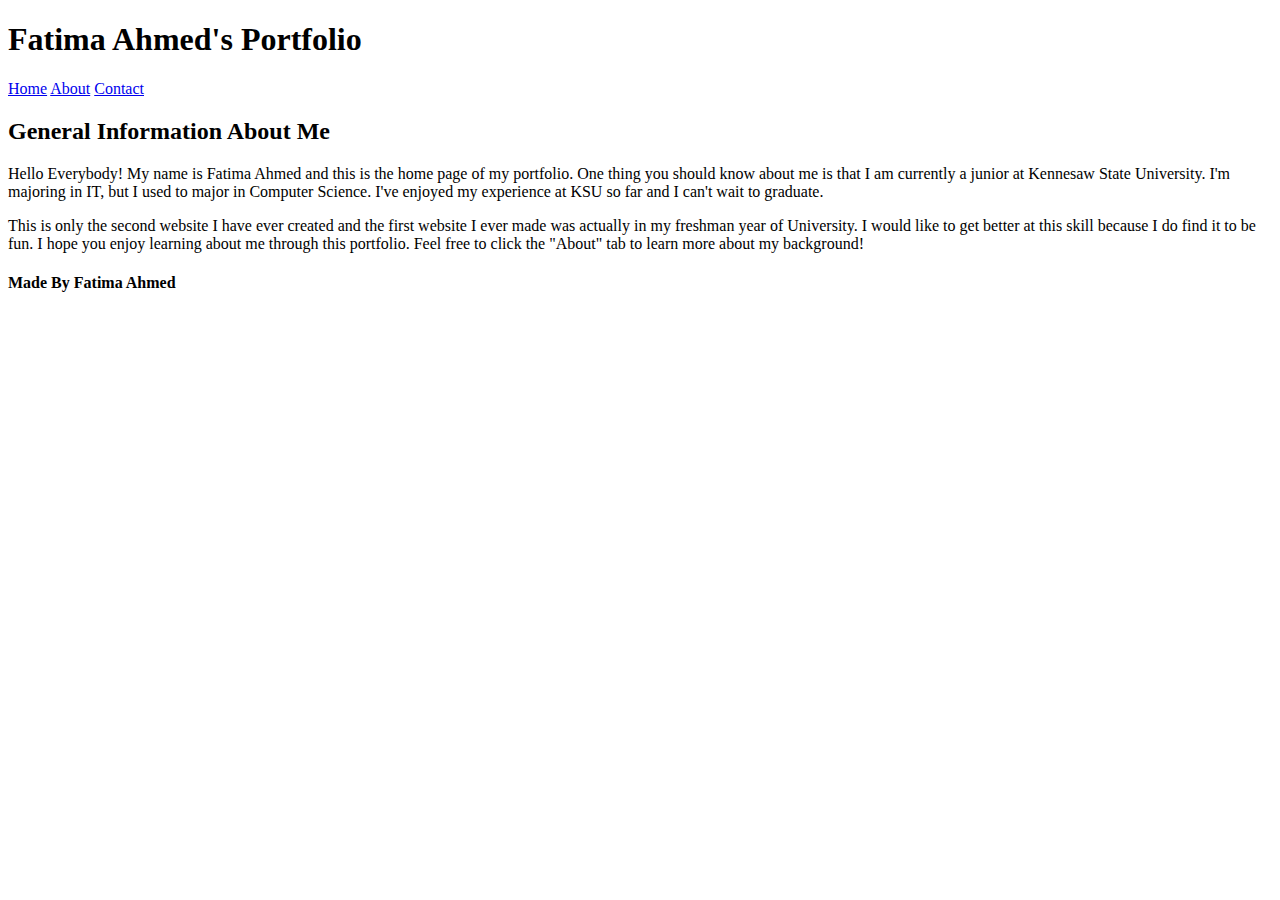
==== index.html @ d5b1dbfd "HTML files" ====
<!DOCTYPE html>
<html lang="en-US">
<head>
  <link rel="stylesheet" href="styles.css">  
<title>Fatima's Portfolio</title>
<meta charset="UTF-8">
<meta name="viewport" content="width=device-width, initial-scale=1">
</head>
<body>
<div class="header">
 <h1>Fatima Ahmed's Portfolio</h1>
</div>
<div class="navbar">
  <a href="index.html">Home</a>
  <a href="about.html">About</a>
  <a href="contact.html" class= "right">Contact</a>
</div>
<main>
<div class= "main">
 <h2>General Information About Me</h2>
 <div class="boxtext-facts">Hello Everybody! My name is Fatima Ahmed and this is the home page of my portfolio. One thing you should know about me is that I am currently a junior at Kennesaw State University. I'm majoring in IT, but I used to major in Computer Science. I've enjoyed my experience at KSU so far and I can't wait to graduate.
</div>
<p>This is only the second website I have ever created and the first website I ever made was actually in my freshman year of University. I would like to get better at this skill because I do find it to be fun. I hope you enjoy learning about me through this portfolio. Feel free to click the "About" tab to learn more about my background!</p>
<div class="footer">
  <h4>Made By Fatima Ahmed</h4>
</div>
</body>
</html>
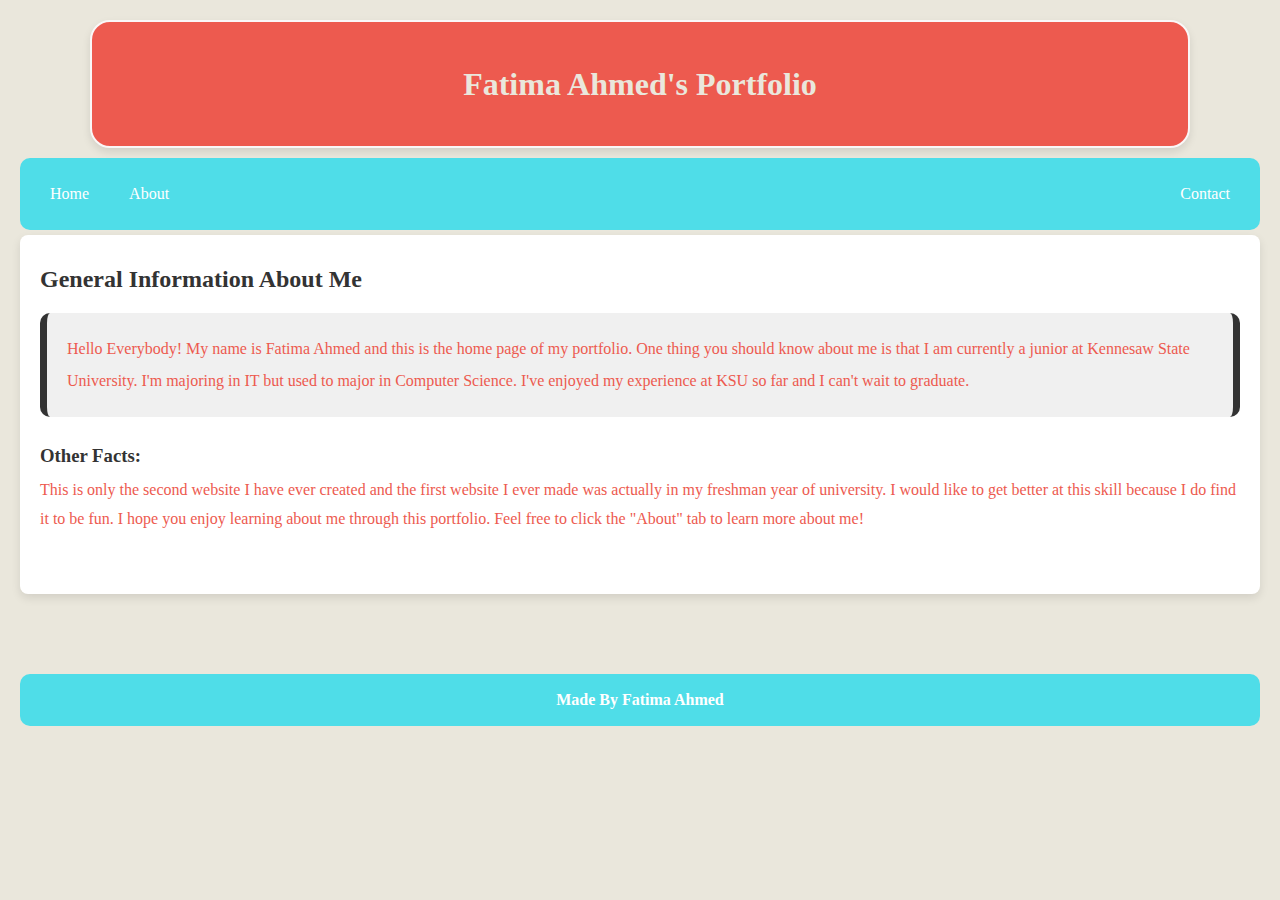
==== commit 104e7b05: "Add files via upload" ====
--- a/index.html
+++ b/index.html
@@ -1,31 +1,47 @@
+<!--basic html stuff-->
 <!DOCTYPE html>
 <html lang="en-US">
+
 <head>
-  <link rel="stylesheet" href="styles.css">  
-<title>Fatima's Portfolio</title>
+  <link rel="stylesheet" href="styles.css">  <!--linking style sheet-->
+<title>Fatima's Portfolio</title>   <!--title of website-->
 <meta charset="UTF-8">
 <meta name="viewport" content="width=device-width, initial-scale=1">
 </head>
-<body>
-<div class="header">
- <h1>Fatima Ahmed's Portfolio</h1>
+
+<!--what shows up on page-->
+<body> 
+ <h1 class="header">Fatima Ahmed's Portfolio</h1> <!--title that shows-->
+
+<div class="navbar">  <!--my navigation links. these make sure the links work-->
+
+  <a href="index.html">Home</a>
+  <a href="about.html">About</a> 
+  <a href="contact.html" class= "right">Contact</a>
+
 </div>
-<div class="navbar">
-  <a href="index.html">Home</a>
-  <a href="about.html">About</a>
-  <a href="contact.html" class= "right">Contact</a>
-</div>
-<main>
+
+<main> <!--my information-->
 <div class= "main">
  <h2>General Information About Me</h2>
- <div class="boxtext-facts">Hello Everybody! My name is Fatima Ahmed and this is the home page of my portfolio. One thing you should know about me is that I am currently a junior at Kennesaw State University. I'm majoring in IT, but I used to major in Computer Science. I've enjoyed my experience at KSU so far and I can't wait to graduate.
-</div>
-<p>This is only the second website I have ever created and the first website I ever made was actually in my freshman year of University. I would like to get better at this skill because I do find it to be fun. I hope you enjoy learning about me through this portfolio. Feel free to click the "About" tab to learn more about my background!</p>
-<div class="footer">
+
+ <div class="boxtext-facts">Hello Everybody! My name is Fatima Ahmed and this is the home page of my portfolio. One thing you should know about me is that I am currently a junior at Kennesaw State University. I'm majoring in IT but used to major in Computer Science. I've enjoyed my experience at KSU so far and I can't wait to graduate.
+</div>  <!--I want this part to be in a box so I made the div class for the CSS-->
+
+<h3>Other Facts:</h3> <!--want this to be in a smaller bold font so it's h3-->
+
+<p>This is only the second website I have ever created and the first website I ever made was actually in my freshman year of university. I would like to get better at this skill because I do find it to be fun. I hope you enjoy learning about me through this portfolio. Feel free to click the "About" tab to learn more about me!</p> 
+<!-- I didn't want this to be in a box so I used a simple p(paragraph) instead-->
+</main> <!--the main ends here-->
+
+<div class="footer"> <!--the footer of the website-->
   <h4>Made By Fatima Ahmed</h4>
 </div>
+
+<script src="scripts.js"></script> <!--links the javascript-->
+
 </body>
-</html>
+</html> <!--finishes off the page-->
 
 
 
--- a/styles.css
+++ b/styles.css
@@ -0,0 +1,171 @@
+* { 
+    margin: 0;
+    padding: 0;
+    box-sizing: border-box;}
+
+/* styling all the body paragraphs */
+body { 
+       font-family: 'georgia', times, serif;
+       line-height: 2;
+       background-color: #eae7dc; /*this is the color of the page*/
+       color: #ed5a4f;    /*color of the words*/
+       padding: 20px;}
+
+/* styling the header. the header is on every page and says the name of the website */
+.header {
+    background-color: #ed5a4f;
+    color: #eae7dc;
+    text-align: center;
+    padding: 30px 0;
+    margin-bottom: 20px;
+    border-radius: 20px;  /* the corners will be rounded */
+    box-shadow: 0 4px 8px rgba(0, 0, 0, 0.1);  /* gives a slight shadow to the box surrounding the header*/
+    border: 2px solid #faf7f7;  /* a white border surrounding the header */
+    max-width: 1100px;
+    margin: 0 auto;  /* makes sure the header is in the center */}
+
+/* styling the navigation bar */
+.navbar {
+    margin-top: 10px;
+    display: flex;
+    justify-content: space-between;
+    background-color: #4fdde8;
+    padding: 10px;
+    border-radius: 10px;}
+
+/* styling what the navigation boxes usually looks like */
+.navbar a {
+    color: white;
+    text-decoration: none;
+    padding: 10px 20px;
+    font-size: 16px;}
+
+/* what the navigation looks like when you hover on it */
+.navbar a:hover {
+    background-color: #e85a4f;
+    color: #eae7dc;}
+
+/* only the home and about buttons should be on the right while the contact is far right */
+.navbar .right {
+    margin-left: auto;}
+
+/* styling the main sections for all pages */
+.main {
+    margin-top: 5px;
+    background-color: white;
+    padding: 20px;
+    border-radius: 8px;
+    box-shadow: 0 4px 10px rgba(0, 0, 0, 0.1);}
+
+/* styles all the h2 headers in the main section */
+.main h2 {
+    margin-bottom: 10px;
+    color: #333;}
+
+/* styles all the h3 headers in the main section */
+.main h3 {
+    color: #333;}
+
+/* styles all the h4 headers in the main section */
+.main h4 {
+    margin-top: 10px;
+    color: #333;}
+
+/* styles all the box text boxes */
+.main .boxtext-facts {
+    background-color: #f0f0f0;
+    padding: 20px;
+    margin-bottom: 20px;
+    border-radius: 10px;
+    font-style: normal;
+    border-left: 7px solid #333;
+    border-right: 7px solid #333;}
+
+/* styles all the paragraphs*/
+p {
+    margin-top: 2px;
+    margin-bottom: 40px;
+    line-height: 1.8;}
+
+/* for layout purposes */
+.row {
+    display: flex;
+    flex-wrap: wrap;}
+
+/* makes sure the image stays on the side */
+.side {
+    flex: 1; 
+    margin-right: 20px;}
+
+/* styling my image */
+.my-img {
+    max-width: 20%;       /* for how big I want the picture to be */
+    height: auto;         
+    border-radius: 8px;   
+    margin-right: 20px;}
+
+/* styling the footer */
+.footer {
+    text-align: center;
+    margin-top: 80px;
+    padding: 10px;
+    background-color: #4fdde8;
+    color: white;
+    border-radius: 10px;}
+
+/* styling the form */
+form {
+    display: flex;
+    flex-direction: column;
+    max-width: 450px;
+    margin: 0 auto;}
+
+/* styling the labels */
+label {
+    margin-bottom: 10px;}
+
+/* styling the input and textareas */
+input, textarea {
+    padding: 10px;
+    margin-bottom: 15px;
+    border: 2px solid #ccc;
+    border-radius: 10px;}
+
+/* for the contacts page. i wanted h2 to be centered */
+.h2-contacts {
+text-align: center;}
+
+/* styling the send button for the form */
+button {
+    padding: 11px;
+    background: #333;
+    color: #f0f0f0;
+    border: none;
+    cursor: pointer;}
+
+/* what the send button looks like when you hover over it */
+button:hover {
+    background-color: #e85a4f;
+    color: #eae7dc;}
+
+/* adjusts the website based on how big your screen is */
+@media (max-width: 768px) {
+    .navbar {
+        flex-direction: column;
+        align-items: center;}
+
+    .navbar a {
+        padding: 10px;
+        text-align: center;
+        width: 100%;}
+
+    .main {
+        padding: 15px;}
+
+    .footer {
+        padding: 5px;}
+
+    .header {
+        padding: 20px;}
+
+}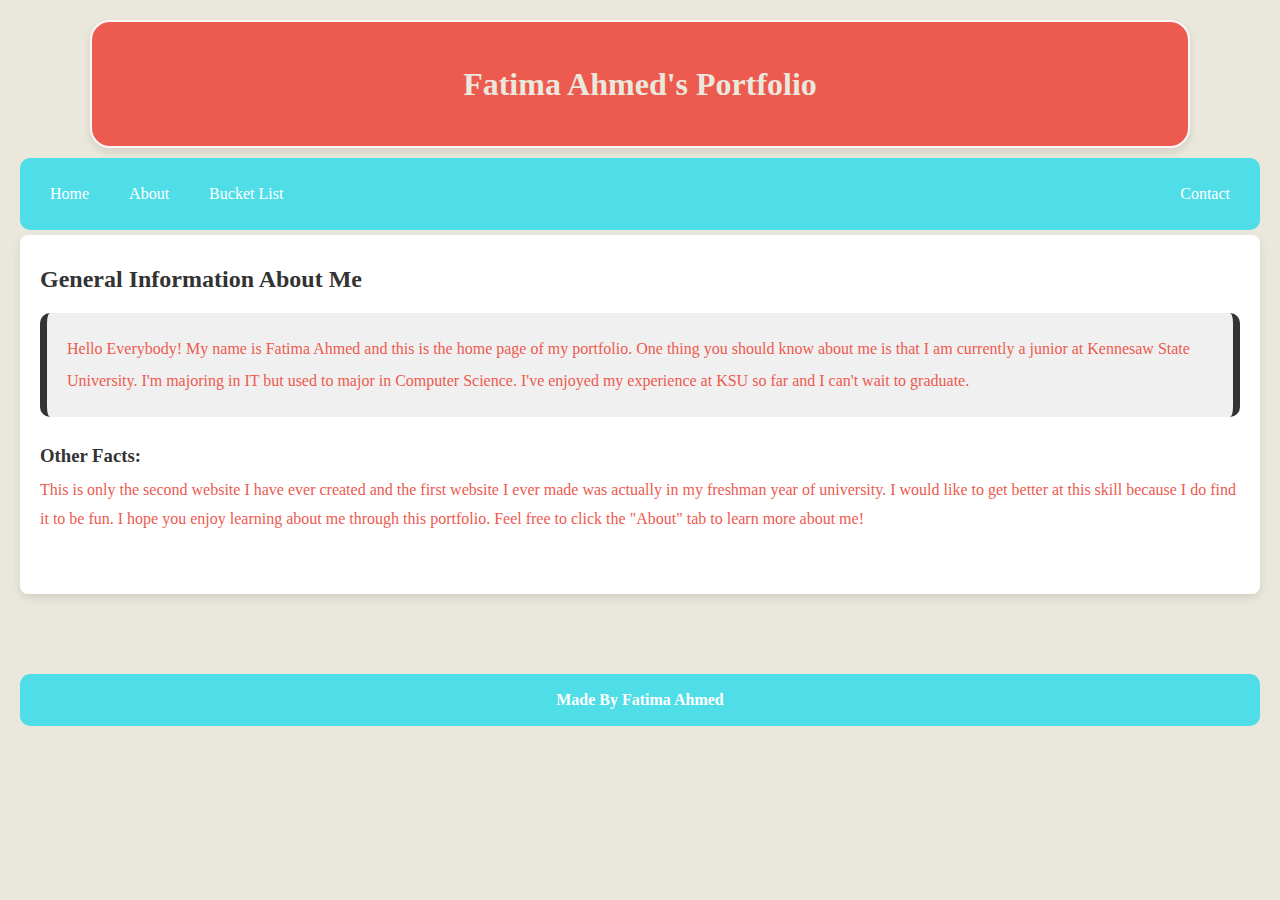
==== commit 949a0b65: "Update index.html" ====
--- a/index.html
+++ b/index.html
@@ -17,6 +17,7 @@
 
   <a href="index.html">Home</a>
   <a href="about.html">About</a> 
+  <a href="bucketlist.html">Bucket List</a>
   <a href="contact.html" class= "right">Contact</a>
 
 </div>
